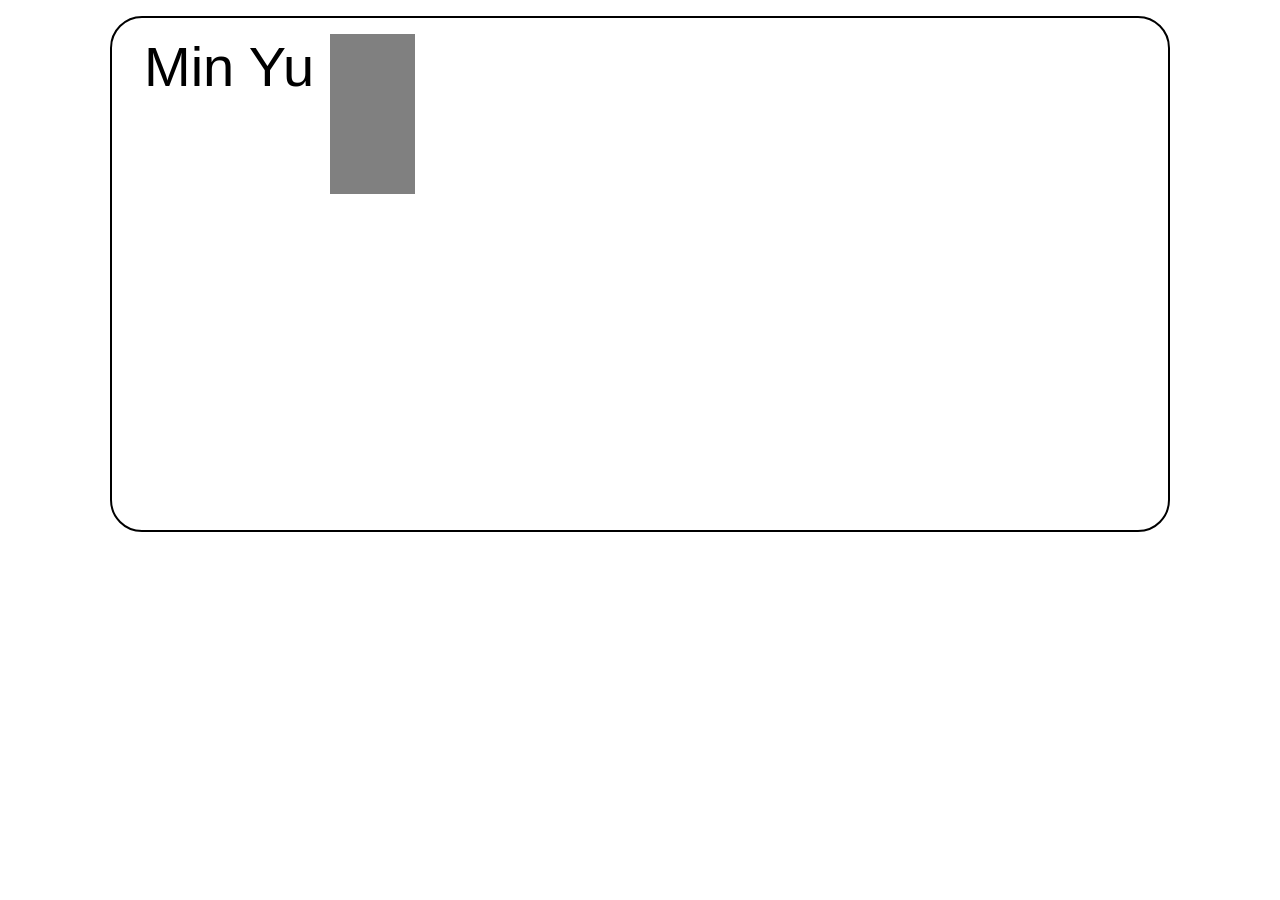
==== drivers-license.html @ de8c7066 "before updating drivers license page" ====
<!DOCTYPE html>
<html lang="en">
<head>
    <meta charset="UTF-8">
    <title>Drivers License</title>
    <link rel="stylesheet" href="dl-stylesheet.css">
</head>
<body>

<header>
    <a>Min Yu</a>
</header>

<div class="license">
    <aside>
        <div class="headshot"></div>
    </aside>
</div>

</body>
</html>
---- dl-stylesheet.css ----
body{
    display: flex;
    border: 2px solid black;
    width: 80%;
    margin: 1rem auto;
    padding: 1rem;
    min-height: 30rem;
    border-radius: 2rem;
}

p{
    font-size: 2rem;
}

.license aside .headshot{
    background-color: grey;
    width: 85px;
    min-height: 10rem;
}

header a{
    font-size: 3.5rem;
    font-family: Arial, sans-serif;
    margin: 1rem;
    border-bottom: 1px;
}

.container{

}
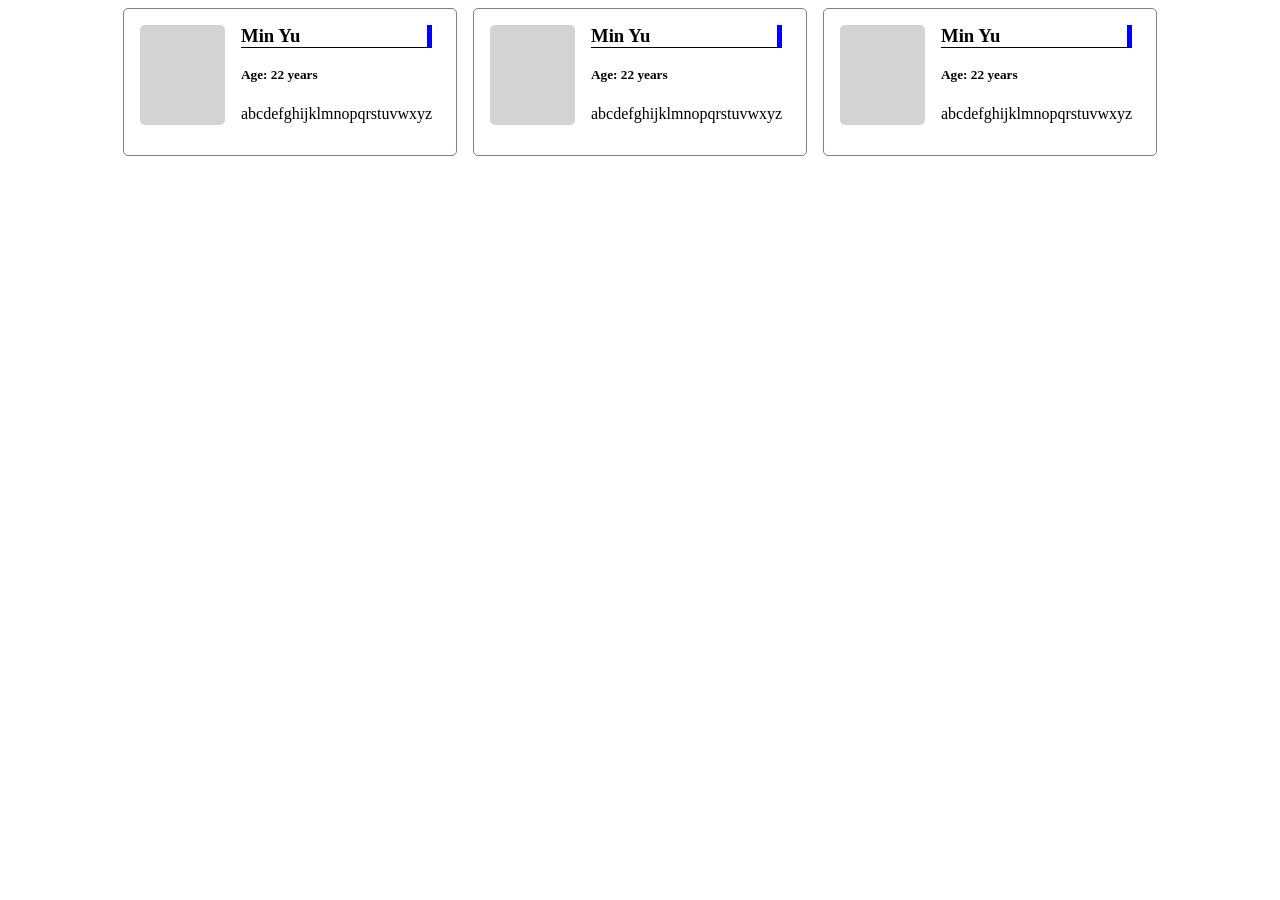
==== commit f3a8fe93: "built up the structure of drivers license" ====
--- a/drivers-license.html
+++ b/drivers-license.html
@@ -7,15 +7,45 @@
 </head>
 <body>
 
-<header>
-    <a>Min Yu</a>
-</header>
+<div class="container">
+    <div class="license">
+        <aside>
+            <div class="headshot"></div>
+        </aside>
 
-<div class="license">
-    <aside>
-        <div class="headshot"></div>
-    </aside>
+        <article>
+            <h3>Min Yu</h3>
+            <h5>Age: 22 years</h5>
+            <p>abcdefghijklmnopqrstuvwxyz</p>
+        </article>
+    </div>
+
+    <div class="license">
+        <aside>
+            <div class="headshot"></div>
+        </aside>
+
+        <article>
+            <h3>Min Yu</h3>
+            <h5>Age: 22 years</h5>
+            <p>abcdefghijklmnopqrstuvwxyz</p>
+        </article>
+    </div>
+
+    <div class="license">
+        <aside>
+            <div class="headshot"></div>
+        </aside>
+
+        <article>
+            <h3>Min Yu</h3>
+            <h5>Age: 22 years</h5>
+            <p>abcdefghijklmnopqrstuvwxyz</p>
+        </article>
+    </div>
 </div>
+
+
 
 </body>
 </html>
--- a/dl-stylesheet.css
+++ b/dl-stylesheet.css
@@ -1,30 +1,42 @@
-body{
-    display: flex;
-    border: 2px solid black;
-    width: 80%;
-    margin: 1rem auto;
-    padding: 1rem;
-    min-height: 30rem;
-    border-radius: 2rem;
+p, h1, h2, h3, h4, h5, h6{
+    margin-top: unset;
+    padding-top: unset;
 }
 
-p{
-    font-size: 2rem;
+.container {
+    display: flex;
+    text-wrap: wrap;
+    gap: 1rem;
+    justify-content: center;
+}
+
+.license{
+    display: flex;
+    gap: 1rem;
+    padding: 1rem;
+    border: 1px solid gray;
+    width: 300px;
+    border-radius: 5px;
 }
 
 .license aside .headshot{
-    background-color: grey;
+    border-radius: 5px;
+    background-color: lightgray;
     width: 85px;
-    min-height: 10rem;
+    min-height: 100px;
 }
 
-header a{
-    font-size: 3.5rem;
-    font-family: Arial, sans-serif;
-    margin: 1rem;
-    border-bottom: 1px;
+.license article h3{
+    margin-top: unset;
+    padding-top: unset;
+    border-right: 5px solid blue;
+    border-bottom: 1px solid black;
 }
 
-.container{
+.license article h5{
+
+}
+
+.license article p{
 
 }
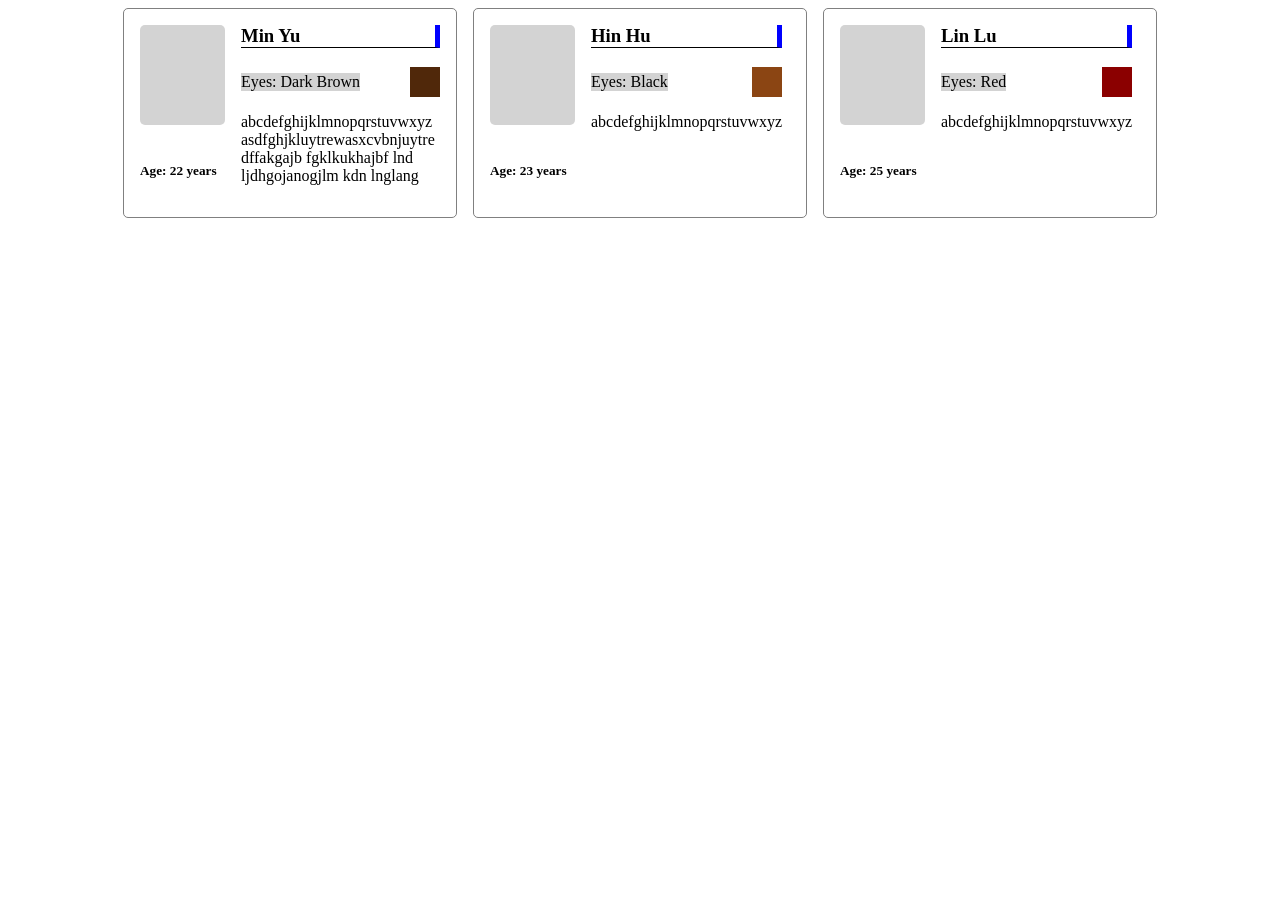
==== commit 672de1ff: "Improved my licenses" ====
--- a/drivers-license.html
+++ b/drivers-license.html
@@ -11,11 +11,32 @@
     <div class="license">
         <aside>
             <div class="headshot"></div>
+            <h5>Age: 22 years</h5>
         </aside>
 
         <article>
             <h3>Min Yu</h3>
-            <h5>Age: 22 years</h5>
+            <aside>
+                <div class="eye-color-name">Eyes: Dark Brown</div>
+                <div class="eye-color-box DarkBrown"></div>
+            </aside>
+            <p>abcdefghijklmnopqrstuvwxyz asdfghjkluytrewasxcvbnjuytredffakgajb fgklkukhajbf lnd ljdhgojanogjlm kdn lnglang </p>
+        </article>
+    </div>
+
+    <div class="license">
+        <aside>
+            <div class="headshot"></div>
+            <h5>Age: 23 years</h5>
+        </aside>
+
+        <article>
+            <h3>Hin Hu</h3>
+            <aside>
+                <div class="eye-color-name">Eyes: Black</div>
+                <div class="eye-color-box Brown"></div>
+            </aside>
+
             <p>abcdefghijklmnopqrstuvwxyz</p>
         </article>
     </div>
@@ -23,23 +44,15 @@
     <div class="license">
         <aside>
             <div class="headshot"></div>
+            <h5>Age: 25 years</h5>
         </aside>
 
         <article>
-            <h3>Min Yu</h3>
-            <h5>Age: 22 years</h5>
-            <p>abcdefghijklmnopqrstuvwxyz</p>
-        </article>
-    </div>
-
-    <div class="license">
-        <aside>
-            <div class="headshot"></div>
-        </aside>
-
-        <article>
-            <h3>Min Yu</h3>
-            <h5>Age: 22 years</h5>
+            <h3>Lin Lu</h3>
+            <aside>
+                <div class="eye-color-name">Eyes: Red</div>
+                <div class="eye-color-box Red"></div>
+            </aside>
             <p>abcdefghijklmnopqrstuvwxyz</p>
         </article>
     </div>
--- a/dl-stylesheet.css
+++ b/dl-stylesheet.css
@@ -1,11 +1,11 @@
-p, h1, h2, h3, h4, h5, h6{
+h1, h2, h3, h4, h5, h6{
     margin-top: unset;
     padding-top: unset;
 }
 
 .container {
     display: flex;
-    text-wrap: wrap;
+    flex-wrap: wrap;
     gap: 1rem;
     justify-content: center;
 }
@@ -26,9 +26,13 @@
     min-height: 100px;
 }
 
+.license aside{
+    display: flex;
+    flex-direction: column;
+    justify-content: space-between;
+}
+
 .license article h3{
-    margin-top: unset;
-    padding-top: unset;
     border-right: 5px solid blue;
     border-bottom: 1px solid black;
 }
@@ -37,6 +41,33 @@
 
 }
 
+.license article aside{
+    display: flex;
+    flex-direction: row;
+    justify-content: space-between;
+    align-items: center;
+}
+
+.eye-color-name{
+    background-color: lightgray;
+    padding-bottom: 0;
+}
+
+.eye-color-box{
+    height: 30px;
+    width: 30px;
+}
+.eye-color-box.DarkBrown{
+    background-color: #50280a;
+}
+.eye-color-box.Brown{
+    background-color: saddlebrown;
+}
+.eye-color-box.Red{
+    background-color: darkred;
+}
+
 .license article p{
+    word-break: break-word;
+}
 
-}
